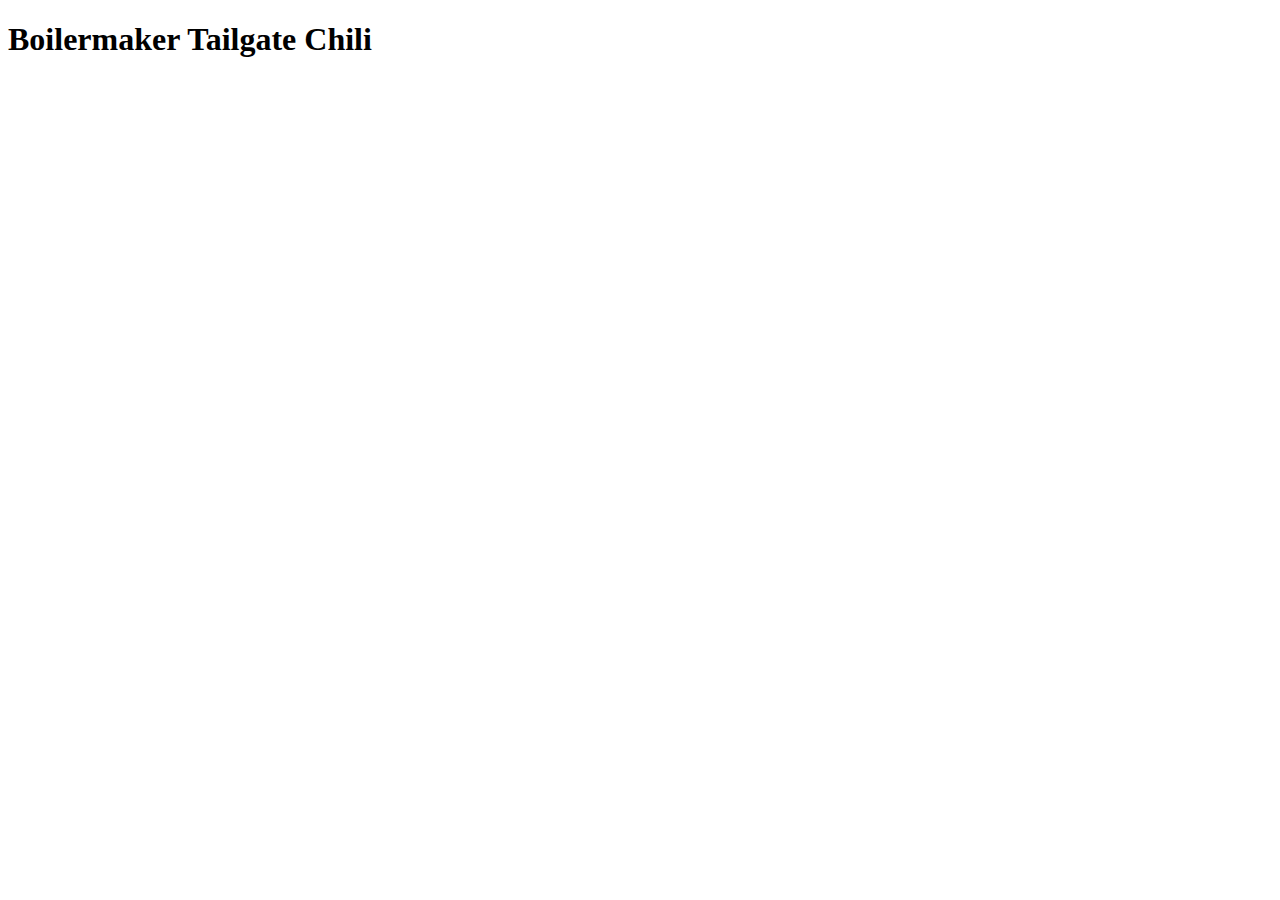
==== recipes/Boilermaker Tailgate Chili.html @ 4c80caf7 "create an index for recipes. create an chili recipe html with img." ====
<!DOCTYPE html>
<html lang="en">
<head>
    <meta charset="UTF-8">
    <meta http-equiv="X-UA-Compatible" content="IE=edge">
    <meta name="viewport" content="width=device-width, initial-scale=1.0">
    <title>Document</title>
</head>
<body>
    <h1>Boilermaker Tailgate Chili</h1>
</body>
</html>
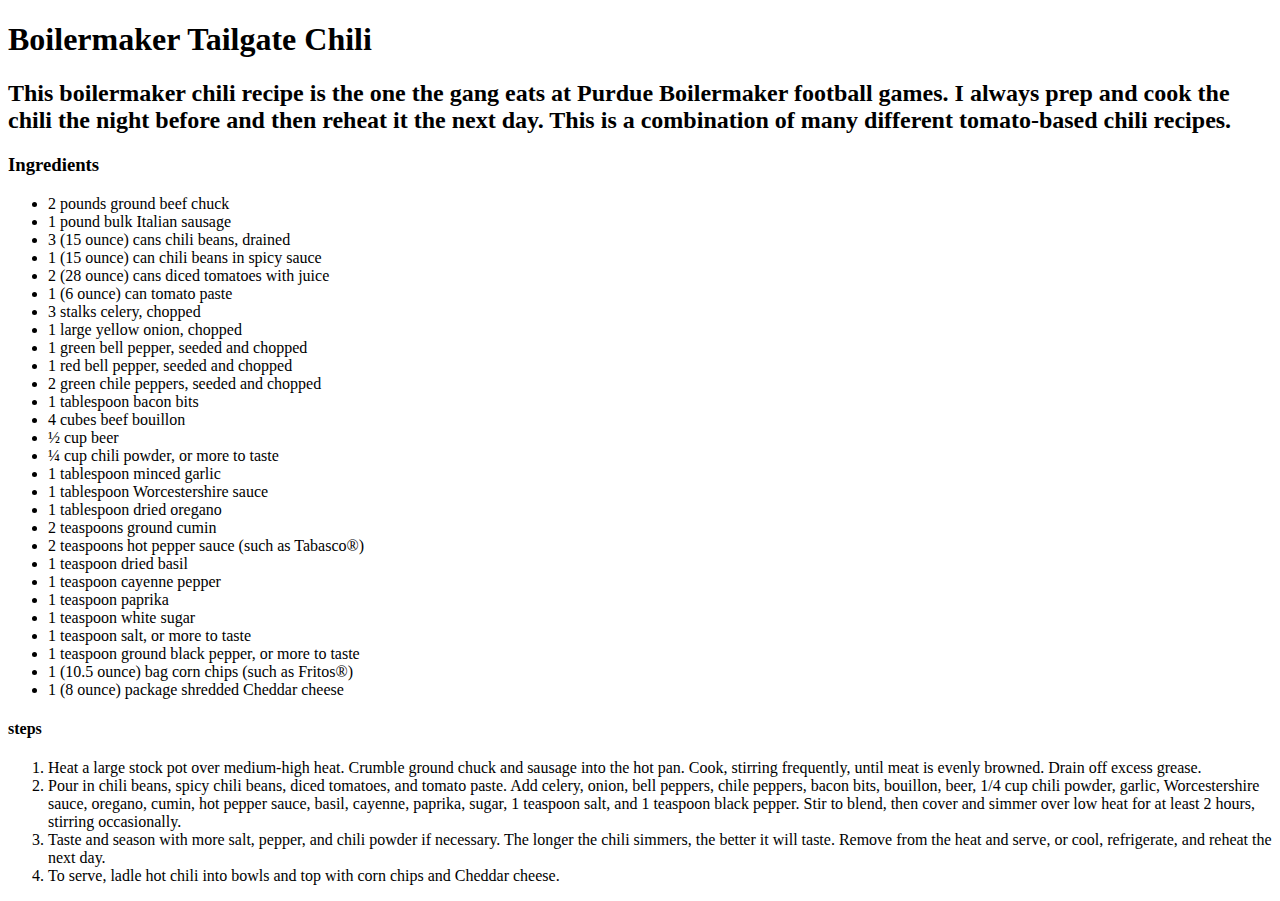
==== commit f37ccc21: "add the chili recipe with ingredients and steps." ====
--- a/recipes/Boilermaker Tailgate Chili.html
+++ b/recipes/Boilermaker Tailgate Chili.html
@@ -4,9 +4,52 @@
     <meta charset="UTF-8">
     <meta http-equiv="X-UA-Compatible" content="IE=edge">
     <meta name="viewport" content="width=device-width, initial-scale=1.0">
-    <title>Document</title>
+    <title>Boilermaker Tailgate Chili recipe</title>
 </head>
 <body>
+    
     <h1>Boilermaker Tailgate Chili</h1>
+
+    <h2>This boilermaker chili recipe is the one the gang eats at Purdue Boilermaker football games. I always prep and cook the chili the night before and then reheat it the next day. This is a combination of many different tomato-based chili recipes.</h2>
+
+    <h3>Ingredients</h3>
+      <ul>
+        <li>2 pounds ground beef chuck</li>
+        <li>1 pound bulk Italian sausage</li>
+        <li>3 (15 ounce) cans chili beans, drained</li>
+        <li>1 (15 ounce) can chili beans in spicy sauce</li>
+        <li>2 (28 ounce) cans diced tomatoes with juice</li>
+        <li>1 (6 ounce) can tomato paste</li>
+        <li>3 stalks celery, chopped</li>
+        <li>1 large yellow onion, chopped</li>
+        <li>1 green bell pepper, seeded and chopped</li>
+        <li>1 red bell pepper, seeded and chopped</li>
+        <li>2 green chile peppers, seeded and chopped</li>
+        <li>1 tablespoon bacon bits</li>
+        <li>4 cubes beef bouillon</li>
+        <li>½ cup beer</li>
+        <li>¼ cup chili powder, or more to taste</li>
+        <li>1 tablespoon minced garlic</li>
+        <li>1 tablespoon Worcestershire sauce</li>
+        <li>1 tablespoon dried oregano</li>
+        <li>2 teaspoons ground cumin</li>
+        <li>2 teaspoons hot pepper sauce (such as Tabasco®)</li>
+        <li>1 teaspoon dried basil</li>
+        <li>1 teaspoon cayenne pepper</li>
+        <li>1 teaspoon paprika</li>
+        <li>1 teaspoon white sugar</li>
+        <li>1 teaspoon salt, or more to taste</li>
+        <li>1 teaspoon ground black pepper, or more to taste</li>
+        <li>1 (10.5 ounce) bag corn chips (such as Fritos®)</li>
+        <li>1 (8 ounce) package shredded Cheddar cheese</li>
+      </ul>
+<h4>steps</h4>
+ <ol>
+    <li>Heat a large stock pot over medium-high heat. Crumble ground chuck and sausage into the hot pan. Cook, stirring frequently, until meat is evenly browned. Drain off excess grease.</li>
+    <li>Pour in chili beans, spicy chili beans, diced tomatoes, and tomato paste. Add celery, onion, bell peppers, chile peppers, bacon bits, bouillon, beer, 1/4 cup chili powder, garlic, Worcestershire sauce, oregano, cumin, hot pepper sauce, basil, cayenne, paprika, sugar, 1 teaspoon salt, and 1 teaspoon black pepper. Stir to blend, then cover and simmer over low heat for at least 2 hours, stirring occasionally.</li>
+    <li>Taste and season with more salt, pepper, and chili powder if necessary. The longer the chili simmers, the better it will taste. Remove from the heat and serve, or cool, refrigerate, and reheat the next day.</li>
+    <li>To serve, ladle hot chili into bowls and top with corn chips and Cheddar cheese.</li>
+ </ol>
+
 </body>
 </html>